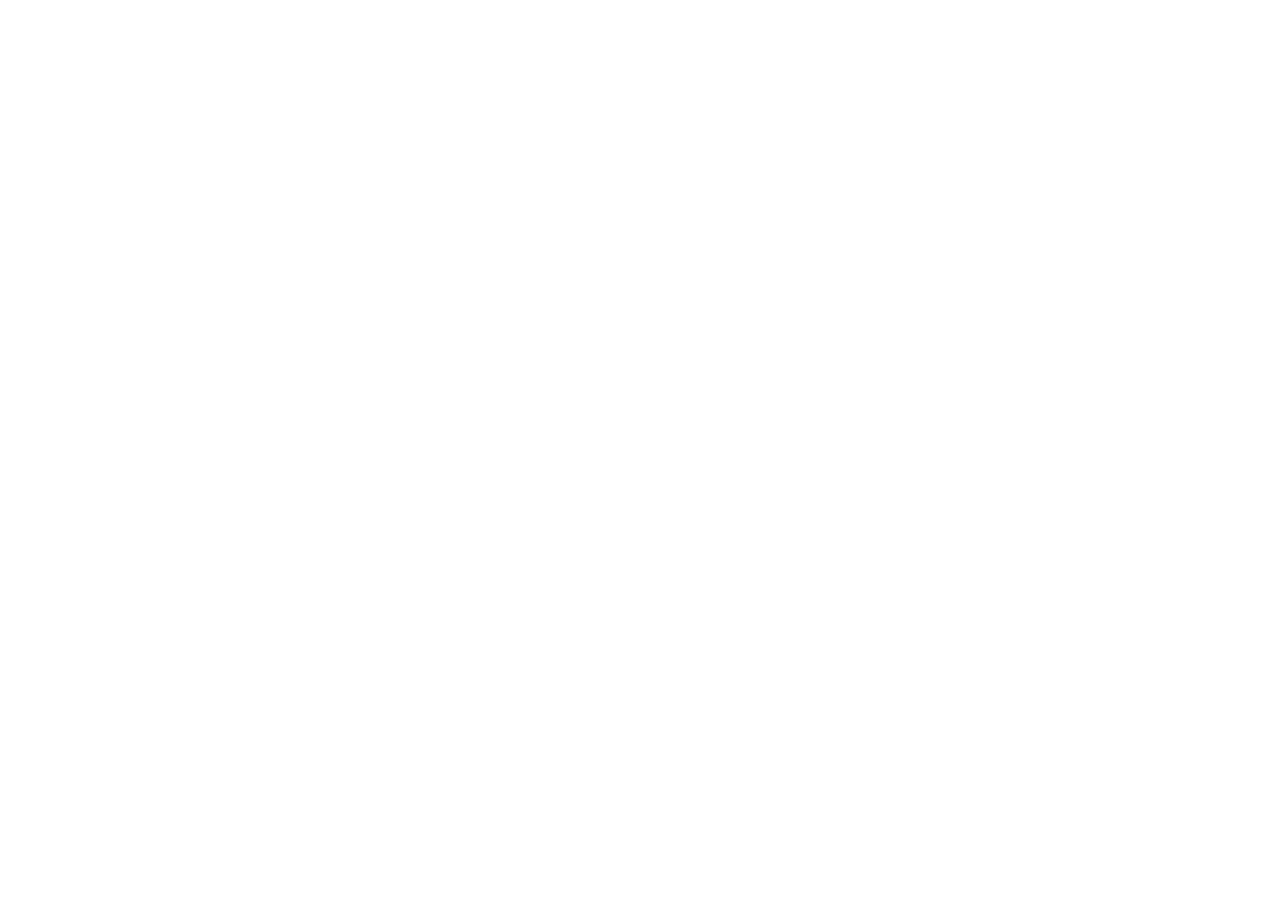
==== index.html @ e90494ab "initial commit" ====
<!DOCTYPE html>
<html lang="en">

<head>
    <meta charset="UTF-8">
    <meta name="viewport" content="width=device-width, initial-scale=1.0">
    <link rel="stylesheet" href="style.css">
    <title>Document</title>
</head>

<body>

    <script src="script.js"></script>
</body>

</html>
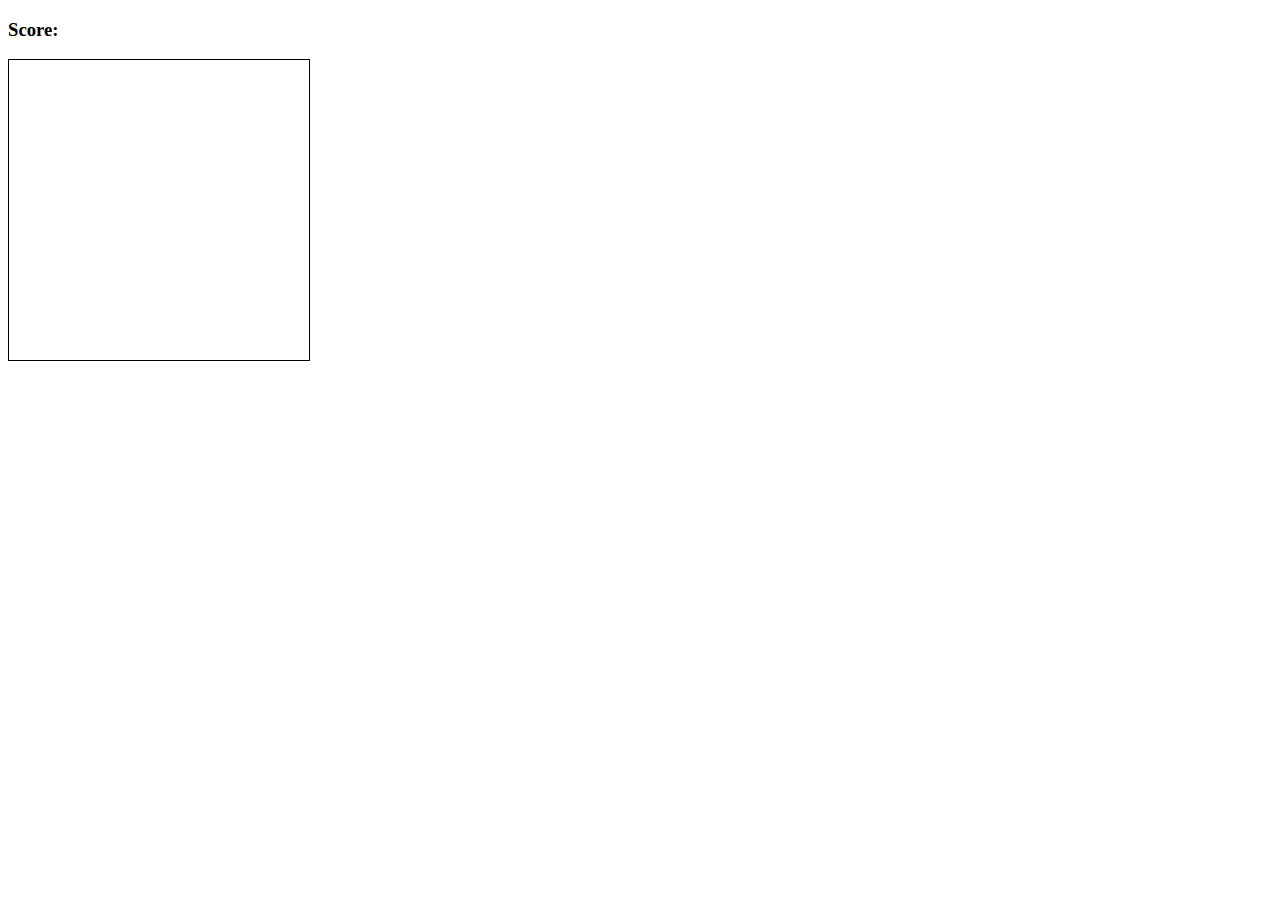
==== commit 08bfac50: "first" ====
--- a/index.html
+++ b/index.html
@@ -10,6 +10,238 @@
 
 <body>
 
+    <h3>Score: <span id="result"></span></h3>
+
+    <div class="grid">
+        <div></div>
+        <div></div>
+        <div></div>
+        <div></div>
+        <div></div>
+        <div></div>
+        <div></div>
+        <div></div>
+        <div></div>
+        <div></div>
+        <div></div>
+        <div></div>
+        <div></div>
+        <div></div>
+        <div></div>
+        <div></div>
+        <div></div>
+        <div></div>
+        <div></div>
+        <div></div>
+        <div></div>
+        <div></div>
+        <div></div>
+        <div></div>
+        <div></div>
+        <div></div>
+        <div></div>
+        <div></div>
+        <div></div>
+        <div></div>
+        <div></div>
+        <div></div>
+        <div></div>
+        <div></div>
+        <div></div>
+        <div></div>
+        <div></div>
+        <div></div>
+        <div></div>
+        <div></div>
+        <div></div>
+        <div></div>
+        <div></div>
+        <div></div>
+        <div></div>
+        <div></div>
+        <div></div>
+        <div></div>
+        <div></div>
+        <div></div>
+        <div></div>
+        <div></div>
+        <div></div>
+        <div></div>
+        <div></div>
+        <div></div>
+        <div></div>
+        <div></div>
+        <div></div>
+        <div></div>
+        <div></div>
+        <div></div>
+        <div></div>
+        <div></div>
+        <div></div>
+        <div></div>
+        <div></div>
+        <div></div>
+        <div></div>
+        <div></div>
+        <div></div>
+        <div></div>
+        <div></div>
+        <div></div>
+        <div></div>
+        <div></div>
+        <div></div>
+        <div></div>
+        <div></div>
+        <div></div>
+        <div></div>
+        <div></div>
+        <div></div>
+        <div></div>
+        <div></div>
+        <div></div>
+        <div></div>
+        <div></div>
+        <div></div>
+        <div></div>
+        <div></div>
+        <div></div>
+        <div></div>
+        <div></div>
+        <div></div>
+        <div></div>
+        <div></div>
+        <div></div>
+        <div></div>
+        <div></div>
+        <div></div>
+        <div></div>
+        <div></div>
+        <div></div>
+        <div></div>
+        <div></div>
+        <div></div>
+        <div></div>
+        <div></div>
+        <div></div>
+        <div></div>
+        <div></div>
+        <div></div>
+        <div></div>
+        <div></div>
+        <div></div>
+        <div></div>
+        <div></div>
+        <div></div>
+        <div></div>
+        <div></div>
+        <div></div>
+        <div></div>
+        <div></div>
+        <div></div>
+        <div></div>
+        <div></div>
+        <div></div>
+        <div></div>
+        <div></div>
+        <div></div>
+        <div></div>
+        <div></div>
+        <div></div>
+        <div></div>
+        <div></div>
+        <div></div>
+        <div></div>
+        <div></div>
+        <div></div>
+        <div></div>
+        <div></div>
+        <div></div>
+        <div></div>
+        <div></div>
+        <div></div>
+        <div></div>
+        <div></div>
+        <div></div>
+        <div></div>
+        <div></div>
+        <div></div>
+        <div></div>
+        <div></div>
+        <div></div>
+        <div></div>
+        <div></div>
+        <div></div>
+        <div></div>
+        <div></div>
+        <div></div>
+        <div></div>
+        <div></div>
+        <div></div>
+        <div></div>
+        <div></div>
+        <div></div>
+        <div></div>
+        <div></div>
+        <div></div>
+        <div></div>
+        <div></div>
+        <div></div>
+        <div></div>
+        <div></div>
+        <div></div>
+        <div></div>
+        <div></div>
+        <div></div>
+        <div></div>
+        <div></div>
+        <div></div>
+        <div></div>
+        <div></div>
+        <div></div>
+        <div></div>
+        <div></div>
+        <div></div>
+        <div></div>
+        <div></div>
+        <div></div>
+        <div></div>
+        <div></div>
+        <div></div>
+        <div></div>
+        <div></div>
+        <div></div>
+        <div></div>
+        <div></div>
+        <div></div>
+        <div></div>
+        <div></div>
+        <div></div>
+        <div></div>
+        <div></div>
+        <div></div>
+        <div></div>
+        <div></div>
+        <div></div>
+        <div></div>
+        <div></div>
+        <div></div>
+        <div></div>
+        <div></div>
+        <div></div>
+        <div></div>
+        <div></div>
+        <div></div>
+        <div></div>
+        <div></div>
+        <div></div>
+        <div></div>
+        <div></div>
+        <div></div>
+        <div></div>
+
+
+    </div>
+
     <script src="script.js"></script>
 </body>
 
--- a/style.css
+++ b/style.css
@@ -0,0 +1,25 @@
+.grid {
+  display: flex;
+  flex-wrap: wrap;
+  border: solid 1px;
+  width: 300px;
+  height: 300px;
+}
+
+.grid div {
+  width: 20px;
+  height: 20px;
+}
+
+.shooter {
+  background-color: blue;
+}
+
+.invader {
+  background-color: purple;
+  border-radius: 10px;
+}
+
+.boom {
+  background-color: red;
+}
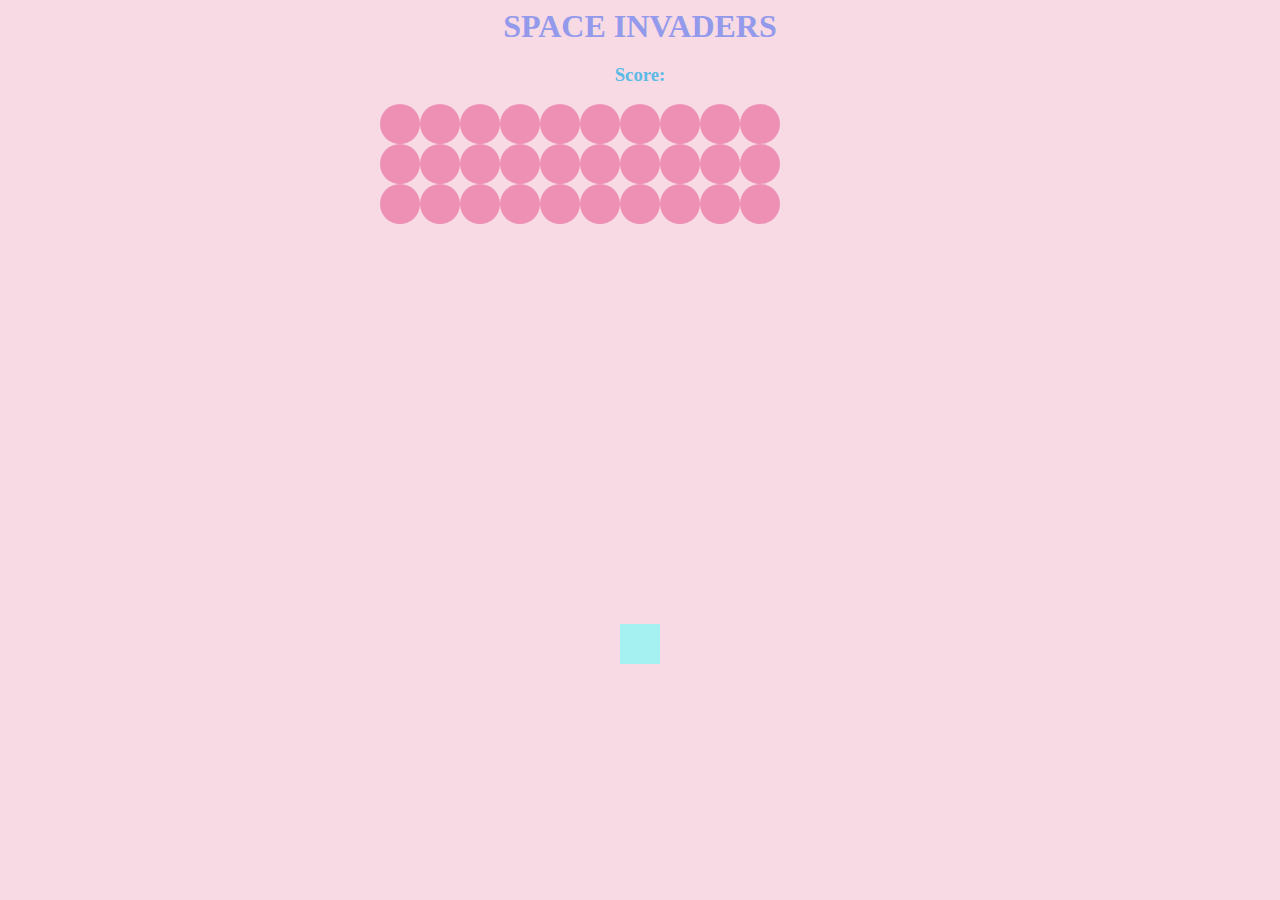
==== commit 40d283fc: "changed colors" ====
--- a/index.html
+++ b/index.html
@@ -5,11 +5,11 @@
     <meta charset="UTF-8">
     <meta name="viewport" content="width=device-width, initial-scale=1.0">
     <link rel="stylesheet" href="style.css">
-    <title>Document</title>
+    <title>SPACE INVADERS</title>
 </head>
 
 <body>
-
+    <h1>SPACE INVADERS</h1>
     <h3>Score: <span id="result"></span></h3>
 
     <div class="grid">
--- a/style.css
+++ b/style.css
@@ -1,25 +1,49 @@
+body {
+  background-color: rgb(247, 218, 227);
+}
+
+h1 {
+  font-family: Georgia, "Times New Roman", Times, serif;
+  text-align: center;
+  margin-block-start: 0.2em;
+  margin-block-end: 0.2em;
+  color: rgb(147, 153, 235);
+}
+h3 {
+  font-family: Georgia, "Times New Roman", Times, serif;
+  text-align: center;
+
+  color: rgb(93, 186, 230);
+}
+
 .grid {
+  margin: auto;
   display: flex;
   flex-wrap: wrap;
-  border: solid 1px;
-  width: 300px;
-  height: 300px;
+
+  width: 600px;
+  height: 600px;
 }
 
 .grid div {
-  width: 20px;
-  height: 20px;
+  width: 40px;
+  height: 40px;
 }
 
 .shooter {
-  background-color: blue;
+  background-color: rgb(165, 241, 241);
 }
 
 .invader {
-  background-color: purple;
-  border-radius: 10px;
+  background-color: rgb(238, 144, 180);
+  border-radius: 20px;
 }
 
 .boom {
-  background-color: red;
+  background-color: rgb(255, 104, 4);
 }
+
+.laser {
+  background-color: rgb(248, 244, 2);
+  border-radius: 20px;
+}
